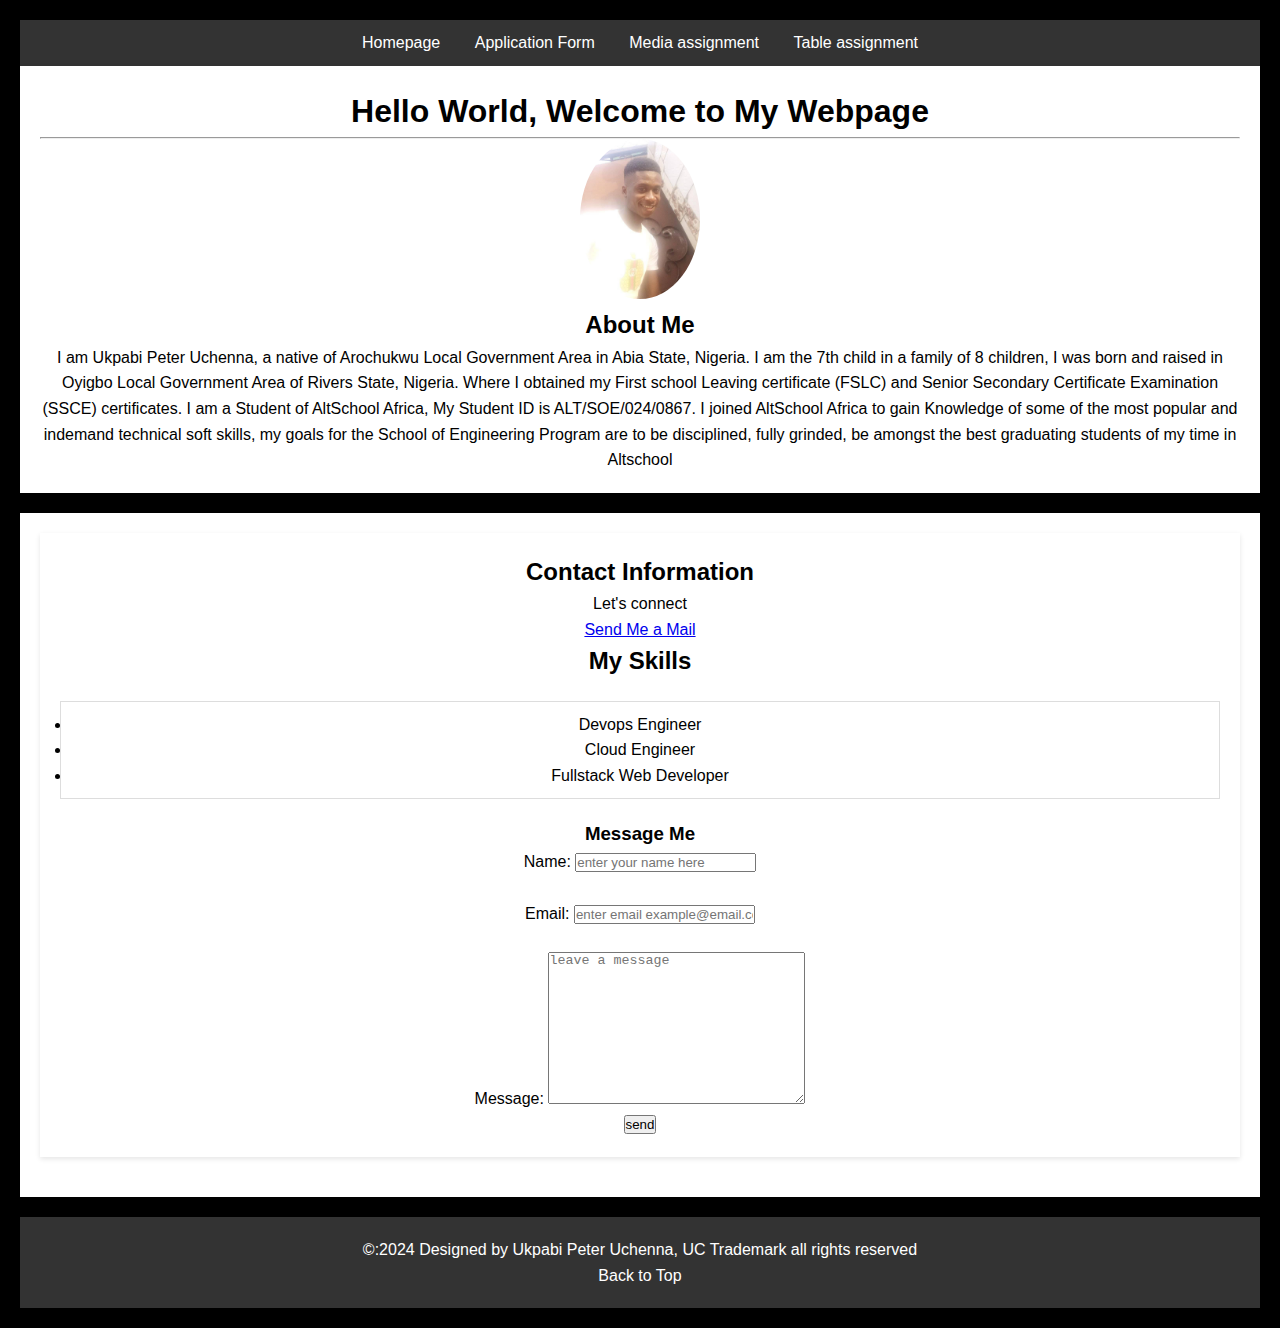
==== index.html @ a60a8e5b "Add files via upload" ====
<!DOCTYPE html>
<html lang="en">
<head>
    <meta charset="UTF-8">
    <meta name="viewport" content="width=device-width, initial-scale=1.0">
    <meta name="'description" content="Peter's webpage">
    <title>Peter's webpage</title>
    <link rel="stylesheet" href="./indexStyles.css">
</head>
<body>

    <nav>

        <ul>

            <li><a href="index.html">Homepage</a></li>

            <li><a href="form.html">Application Form</a></li>
            <li><a href="media.html">Media assignment</a></li>
            <li><a href="table.html">Table assignment</a></li>

        </ul>

    </nav>

   <center>

       <header id="top">

          <div>   

             <h1>Hello World, Welcome to My Webpage</h1>

               <hr>

                  <img src="./peter.jpg" width="10%" alt="peter's pic">

                      <h2>About Me</h2>

                        <p>I am Ukpabi Peter Uchenna, a native of Arochukwu Local Government Area in Abia State, Nigeria. I am the 7th child in a family of 8 children, I was born and raised in Oyigbo Local Government Area of Rivers State, Nigeria. Where I obtained my First school Leaving certificate (FSLC) and Senior Secondary Certificate Examination (SSCE) certificates. I am a Student of AltSchool Africa, My Student ID is ALT/SOE/024/0867. I joined AltSchool Africa to gain Knowledge of some of the most popular and indemand technical soft skills, my goals for the School of Engineering Program are to be disciplined, fully grinded, be amongst the best graduating students of my time in Altschool</p>

            </div>  

        </header>

     </center>

    <section>

       <center>

         <header>

           <h2>Contact Information</h2>

            <nav>
               
            
               <p>Let's connect</p>

               <a href="mailto:ukpabipeter4gmail">Send Me a Mail</a>

            </nav>

            <h2>My Skills</h2> 

            <table>

                <tr>

                    <td>

                       <ul>

                            <li>Devops Engineer</li>

                             <li>Cloud Engineer</li>

                            <li>Fullstack Web Developer</li>

                        </ul>

                    </td>

                 </tr>

            </table>

            <h3>Message Me</h3>

               <form action="" method="POST"></form>

               <label for="name">Name:</label>

               <input type="text" placeholder="enter your name here"><br><br>

               <label for="email">Email:</label>

               <input type="email" placeholder="enter email example@email.com"><br><br>

               <label for="textarea">Message:</label>

               <textarea name="Message" id="" placeholder="leave a message" rows="10" cols="30"></textarea><br>

               <button type="submit">send</button> 
                

             </header>

        </center> 

    </section>

    <center>

        <footer>

           <p>&copy:2024 Designed by Ukpabi Peter Uchenna, UC Trademark all rights reserved</p>
           <nav>
           <a href="#top">Back to Top</a>
           </nav>

        </footer>

    </center>

     
</body>
</html>
---- indexStyles.css ----
* {
    margin: 0;
    padding: 0;
    box-sizing: border-box;
}

body {
    font-family: Arial, sans-serif;
    line-height: 1.6;
    background-color: #000000;
    padding: 20px;
}

nav ul {
    list-style-type: none;
    padding: 0;
    text-align: center;
    background-color: #333;
}

nav ul li {
    display: inline-block;
}

nav ul li a {
    display: block;
    color: white;
    text-decoration: none;
    padding: 10px 15px;
}

nav ul li a:hover {
    background-color: #555;
}

header {
    text-align: center;
    padding: 20px;
    background-color: #fff;
    margin-bottom: 20px;
    box-shadow: 0 2px 5px rgba(0, 0, 0, 0.1);
}

header img {
    border-radius: 50%;
}

section {
    background-color: #fff;
    padding: 20px;
    margin-bottom: 20px;
    box-shadow: 0 2px 5px rgba(0, 0, 0, 0.1);
}

section header {
    text-align: center;
}

table {
    width: 100%;
    border-collapse: collapse;
    margin: 20px 0;
}

table td {
    padding: 10px;
    text-align: center;
    border: 1px solid #ddd;
}

form {
    text-align: center;
}

form label {
    display: block;
    margin-top: 10px;
}

form input,
form textarea {
    width: 100%;
    padding: 10px;
    margin-top: 5px;
    border: 1px solid #ddd;
    border-radius: 5px;
}

form button {
    margin-top: 10px;
    padding: 10px 20px;
    background-color: #333;
    color: white;
    border: none;
    border-radius: 5px;
    cursor: pointer;
}

form button:hover {
    background-color: #555;
}
footer {
    text-align: center;
    padding: 20px;
    background-color: #333;
    color: white;
    margin-top: 20px;
}

footer a {
    color: white;
    text-decoration: none;
}

footer a:hover {
    text-decoration: underline;
}
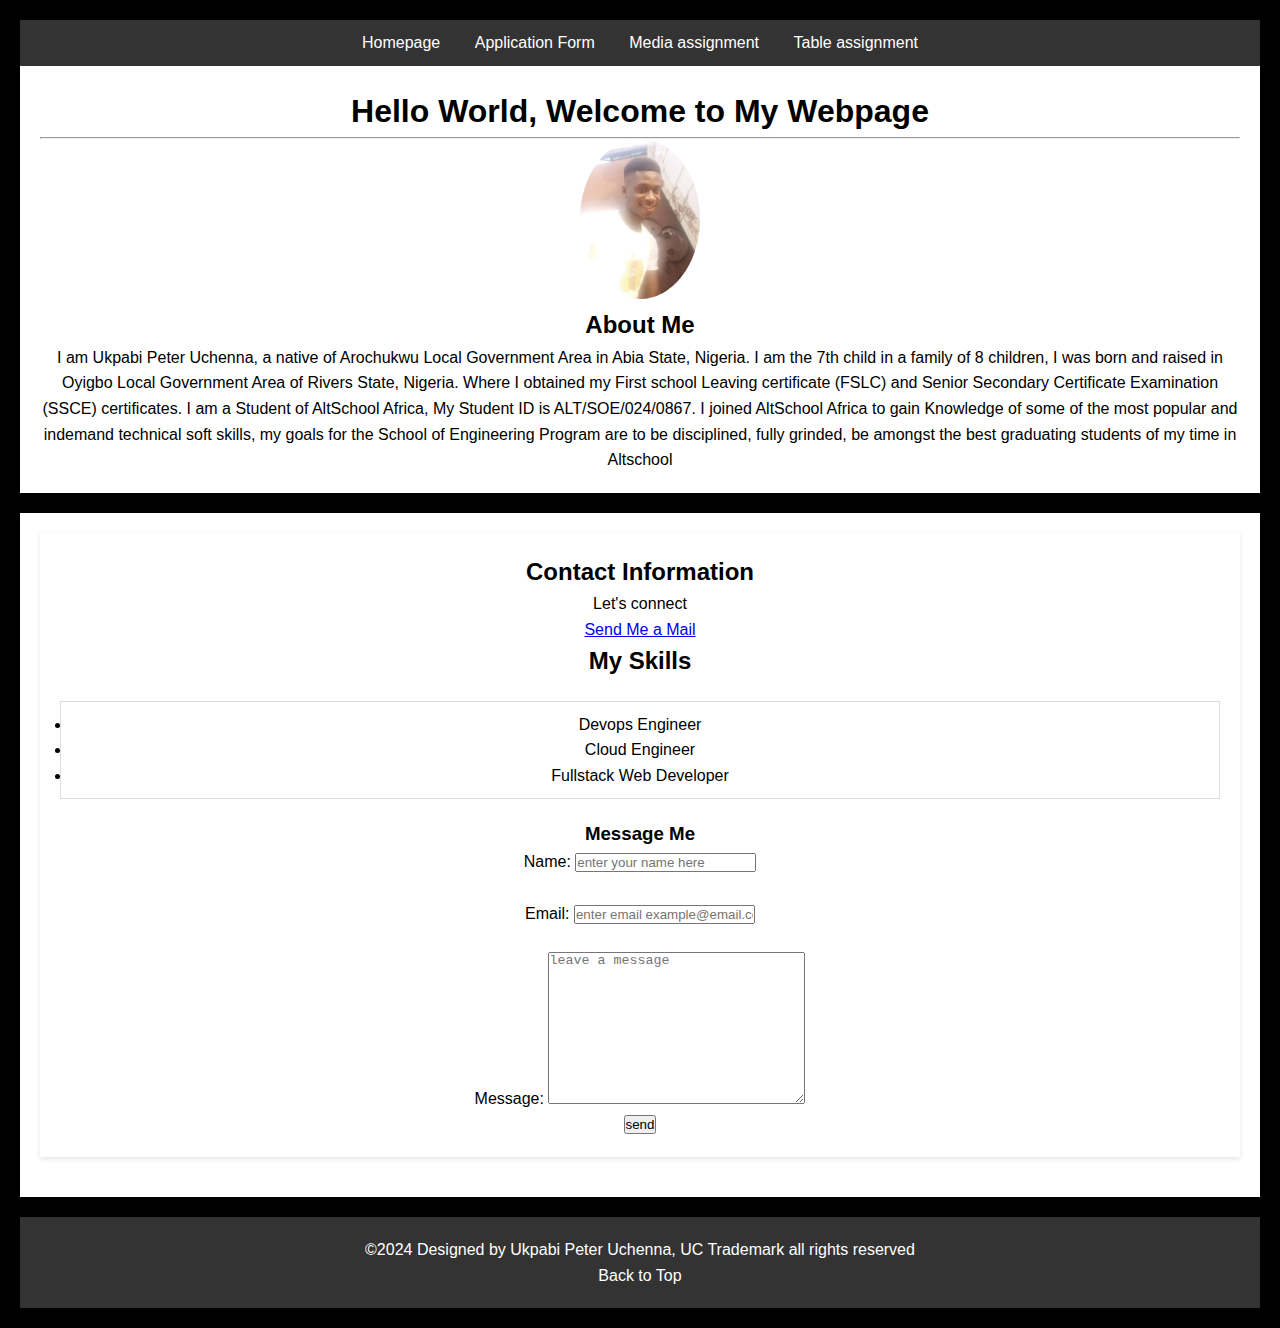
==== commit 2c716173: "Update index.html" ====
--- a/index.html
+++ b/index.html
@@ -115,7 +115,7 @@
 
         <footer>
 
-           <p>&copy:2024 Designed by Ukpabi Peter Uchenna, UC Trademark all rights reserved</p>
+           <p>&copy;2024 Designed by Ukpabi Peter Uchenna, UC Trademark all rights reserved</p>
            <nav>
            <a href="#top">Back to Top</a>
            </nav>
@@ -126,4 +126,4 @@
 
      
 </body>
-</html>+</html>
